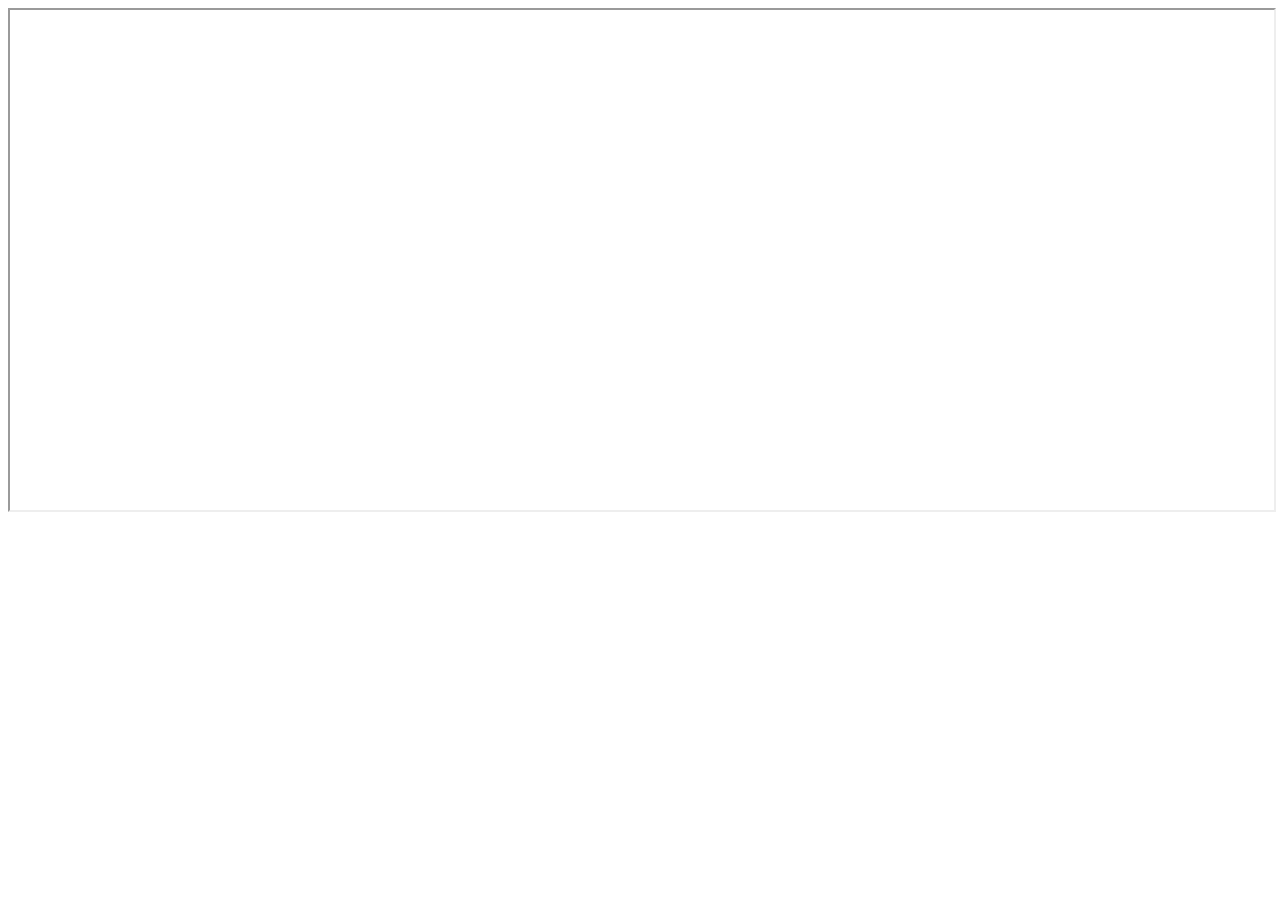
==== youtube-video.html @ b7a132fb "Create youtube-video.html" ====
<!DOCTYPE html>
<html>
<head>
  <title>YouTube Video</title>
</head>
<body>

<iframe id="videoIframe" style="width:100%; height:500px;"></iframe>

<script>
if (window.opener === null) {
  console.log('Esta página foi aberta em uma nova aba.');
} else {
  console.log('Esta página foi aberta na mesma aba ou janela.');
  return false
}


  
  // Função para obter parâmetros da URL
  function getParameterByName(name, url) {
    if (!url) url = window.location.href;
    name = name.replace(/[\[\]]/g, "\\$&");
    var regex = new RegExp("[?&]" + name + "(=([^&#]*)|&|#|$)"),
        results = regex.exec(url);
    if (!results) return null;
    if (!results[2]) return '';
    return decodeURIComponent(results[2].replace(/\+/g, " "));
  }

  // Obter o ID do vídeo da URL
  var videoId = getParameterByName('v', window.location.href);

  // Definir o src do iframe com o ID do vídeo
  if (videoId !== null) {
    var videoUrl = "https://www.youtube.com/whatch/v=" + videoId;
    var iframe = document.getElementById("videoIframe");
    iframe.src = videoUrl;
  }
</script>

</body>
</html>
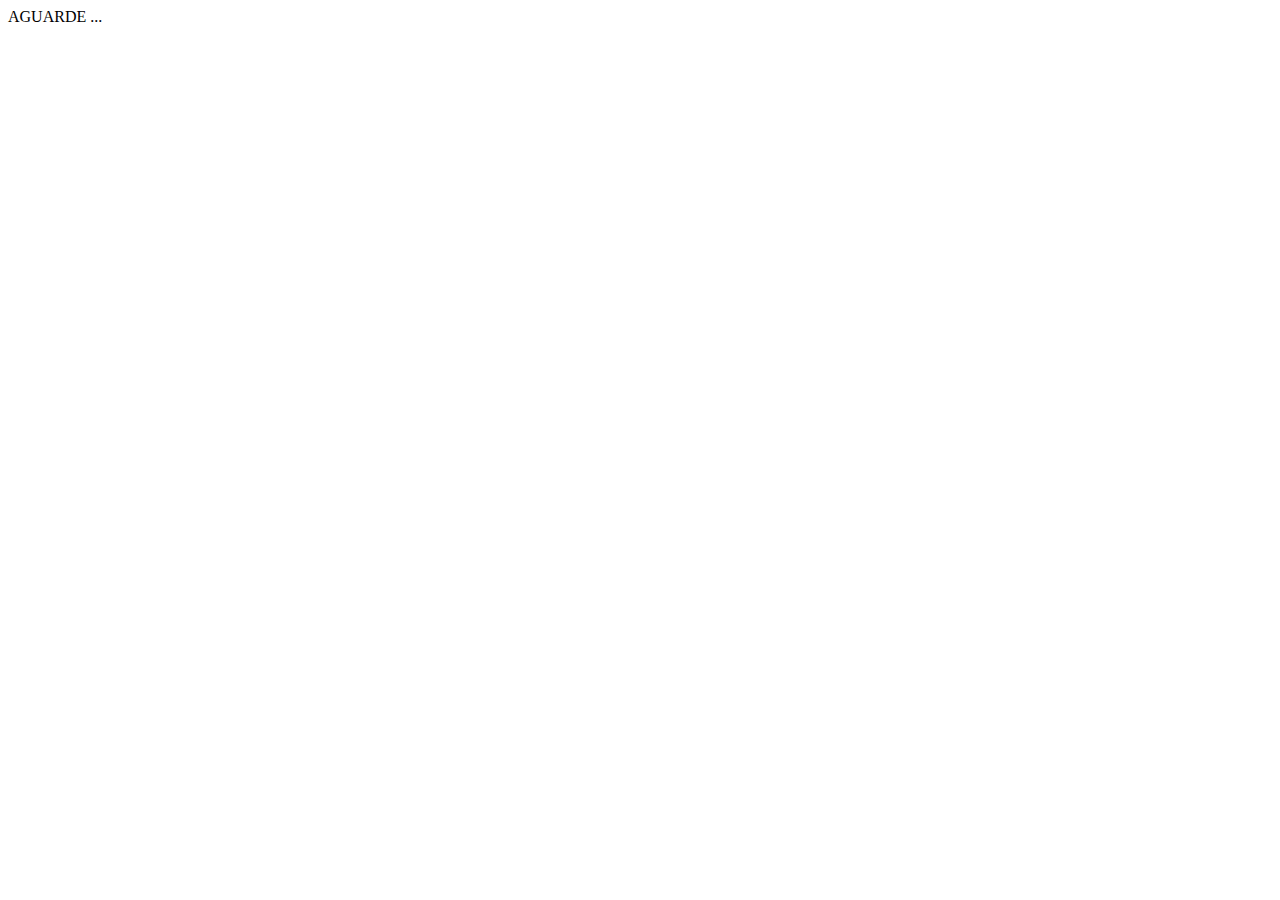
==== commit de6699a7: "Update youtube-video.html" ====
--- a/youtube-video.html
+++ b/youtube-video.html
@@ -5,17 +5,15 @@
 </head>
 <body>
 
-<iframe id="videoIframe" style="width:100%; height:500px;"></iframe>
+  AGUARDE ...
 
 <script>
-if (window.opener === null) {
+/*if (window.opener === null) {
   console.log('Esta página foi aberta em uma nova aba.');
 } else {
   console.log('Esta página foi aberta na mesma aba ou janela.');
   return false
-}
-
-
+}*/
   
   // Função para obter parâmetros da URL
   function getParameterByName(name, url) {
@@ -30,13 +28,11 @@
 
   // Obter o ID do vídeo da URL
   var videoId = getParameterByName('v', window.location.href);
+  setTimeout(() => {
+    location.href = `https://youtube.com/watch?v=${videoId}`
+  },1500)
+  
 
-  // Definir o src do iframe com o ID do vídeo
-  if (videoId !== null) {
-    var videoUrl = "https://www.youtube.com/whatch/v=" + videoId;
-    var iframe = document.getElementById("videoIframe");
-    iframe.src = videoUrl;
-  }
 </script>
 
 </body>
